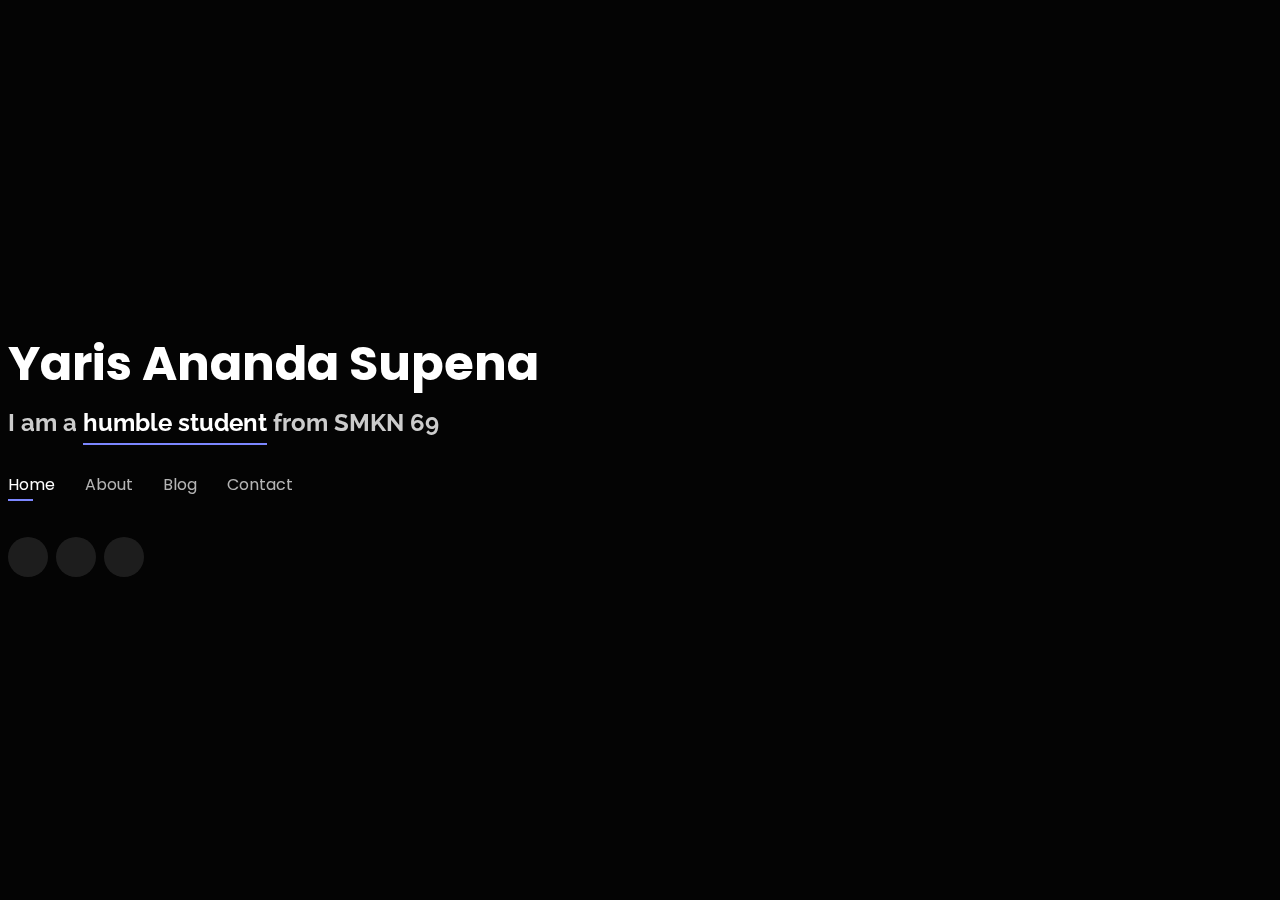
==== index.html @ aca1a290 "Update index.html" ====
<!DOCTYPE html>
<html lang="en">
  <head>
    <meta charset="utf-8" />
    <meta content="width=device-width, initial-scale=1.0" name="viewport" />

    <title>Yaris Ananda Supena</title>
    <meta content="" name="description" />
    <meta content="" name="keywords" />

    <!-- Favicons -->
    <link href="assets/img/logo.png" rel="icon" />
    <link href="assets/img/apple-touch-icon.png" rel="apple-touch-icon" />

    <!-- Google Fonts -->
    <link
      href="https://fonts.googleapis.com/css?family=Open+Sans:300,300i,400,400i,600,600i,700,700i|Raleway:300,300i,400,400i,500,500i,600,600i,700,700i|Poppins:300,300i,400,400i,500,500i,600,600i,700,700i"
      rel="stylesheet"
    />

    <!-- Vendor CSS Files -->
    <link
      href="assets/vendor/bootstrap/css/bootstrap.min.css"
      rel="stylesheet"
    />
    <link
      href="assets/vendor/bootstrap-icons/bootstrap-icons.css"
      rel="stylesheet"
    />
    <link href="assets/vendor/boxicons/css/boxicons.min.css" rel="stylesheet" />
    <link
      href="assets/vendor/glightbox/css/glightbox.min.css"
      rel="stylesheet"
    />
    <link href="assets/vendor/remixicon/remixicon.css" rel="stylesheet" />
    <link href="assets/vendor/swiper/swiper-bundle.min.css" rel="stylesheet" />

    <!-- Template Main CSS File -->
    <link href="assets/css/style.css" rel="stylesheet" />

    <!-- =======================================================
  * Template Name: Personal - v4.7.0
  * Template URL: https://bootstrapmade.com/personal-free-resume-bootstrap-template/
  * Author: BootstrapMade.com
  * License: https://bootstrapmade.com/license/
  ======================================================== -->
  </head>

  <body>
    <!-- ======= Header ======= -->
    <header id="header">
      <div class="container">
        <h1><a href="index.html">Yaris Ananda Supena</a></h1>
        <!-- Uncomment below if you prefer to use an image logo -->
        <!-- <a href="index.html" class="mr-auto"><img src="assets/img/logo.png" alt="" class="img-fluid"></a> -->
        <h2>I am a <span>humble student</span> from SMKN 69</h2>

        <nav id="navbar" class="navbar">
          <ul>
            <li><a class="nav-link active" href="#header">Home</a></li>
            <li><a class="nav-link" href="#about">About</a></li>
            <li><a class="nav-link" href="#portfolio">Blog</a></li>
            <li><a class="nav-link" href="#contact">Contact</a></li>
          </ul>
          <i class="bi bi-list mobile-nav-toggle"></i>
        </nav>
        <!-- .navbar -->

        <div class="social-links">
          <a href="https://wa.me/6295341441654" target="_blank" class="github"
            ><i class="bi bi-whatsapp"></i
          ></a>
         <a href="https://instagram.com/yarisstod" target="_blank" class="github"
            ><i class="bi bi-instagram"></i
          ></a>
          <a
            href="https://www.facebook.com/Yariss Anandaa" target="_blank"  class="github"
            class="linkedin"
            ><i class="bi bi-facebook"></i
          ></a>
        </div>
      </div>
    </header>
    <!-- End Header -->

    <!-- ======= About Section ======= -->
    <section id="about" class="about">
      <!-- ======= About Me ======= -->
      <div class="about-me container">
        <div class="section-title">
          <h2>About</h2>
          <p>Learn more about me</p>
        </div>

        <div class="row">
          <div class="col-lg-4" data-aos="fade-right">
            <img src="assets/img/about-image.png" class="img-fluid" alt="" />
          </div>
          <div class="col-lg-8 pt-4 pt-lg-0 content" data-aos="fade-left">
            <h3>Frontend Developer</h3>
            <p class="fst-italic">
              I design and build user interface components to enhance
              application performance using modern React and ES6 JavaScript.
            </p>
            <div class="row">
              <div class="col-lg-6">
                <ul>
                  <li>
                    <i class="bi bi-chevron-right"></i> <strong>City:</strong>
                    <span>Jakarta Utara</span>
                  </li>
                </ul>
              </div>
              <div class="col-lg-6">
                <ul>
                  <li>
                    <i class="bi bi-chevron-right"></i> <strong>Email:</strong>
                    <span>yarisanandasupena.com</span>
                  </li>
                </ul>
              </div>
            </div>
            <p>
              I use the latest web design technologies to make your website or
              app successful.
            </p>
            <p>
              As a frontend developer, I am always up for learning new
              technologies and constantly exploring new areas of work. I am also
              able to leverage my existing skills and expertise to solve
              challenging problems.
            </p>
          </div>
        </div>
      </div>
      <!-- End About Me -->

      <!-- ======= Skills ======= -->
      <div class="skills container">
        <div class="section-title">
          <h2>Skills</h2>
          <p>These are the technologies that I use on a day to day basis</p>
        </div>

        <div class="row">
          <div class="col-lg-4 col-md-6">
            <div class="skills-box">
              <img
                src="./assets/img/skills/html.png"
                alt="HTML"
                class="skill-indiv"
              />
              <h4>HTML</h4>
            </div>
          </div>

          <div class="col-lg-4 col-md-6 mt-5 mt-md-0">
            <div class="skills-box">
              <img
                src="./assets/img/skills/css-3.png"
                alt="CSS"
                class="skill-indiv"
              />
              <h4>CSS</h4>
            </div>
          </div>

          <div class="col-lg-4 col-md-6 mt-5 mt-lg-0">
            <div class="skills-box">
              <img
                src="./assets/img/skills/js.png"
                alt="JavaScript"
                class="skill-indiv"
              />
              <h4>JavaScript</h4>
            </div>
          </div>

          <div class="col-lg-4 col-md-6 mt-5 mt-lg-0">
            <div class="skills-box">
              <img
                src="./assets/img/skills/atom.png"
                alt="ReactJS"
                class="skill-indiv"
              />
              <h4>ReactJS</h4>
            </div>
          </div>
          <div class="col-lg-4 col-md-6 mt-5 mt-lg-0">
            <div class="skills-box">
              <img
                src="./assets/img/skills/github (1).png"
                alt="Github"
                class="skill-indiv"
              />
              <h4>Github</h4>
            </div>
          </div>
          <div class="col-lg-4 col-md-6 mt-5 mt-lg-0">
            <div class="skills-box">
              <img
                src="./assets/img/skills/fire.png"
                alt="Firebase"
                class="skill-indiv"
              />
              <h4>Firebase</h4>
            </div>
          </div>
        </div>
      </div>
      <!-- End Counts -->
    </section>

    <!-- ======= Portfolio Section ======= -->
    <section id="portfolio" class="portfolio">
      <div class="container">
        <div class="section-title">
          <h2>Projects</h2>
          <p>Recent work and projects</p>
        </div>

        <div class="row portfolio-container">
          <div class="col-lg-4 col-md-6 portfolio-item filter-web">
            <div class="portfolio-wrap">
              <img
                src="./assets/img/Projects/flame.jpeg"
                class="img-fluid"
                alt=""
              />
              <div class="portfolio-info">
                <h4>Proposal PKK BAB 1</h4>
                <div class="portfolio-links">
                  <a
                    href="project-details-1.html"
                    data-gallery="portfolioDetailsGallery"
                    data-glightbox="type: external"
                    class="portfolio-details-lightbox"
                    title="Project Details"
                    ><i class="bx bx-link"></i
                  ></a>
                </div>
              </div>
            </div>
          </div>
          <div class="col-lg-4 col-md-6 portfolio-item filter-web">
            <div class="portfolio-wrap">
              <img
                src="./assets/img/Projects/p2-main-image.png"
                class="img-fluid"
                alt=""
              />
              <div class="portfolio-info">
                <h4>Spotify Clone</h4>
                <div class="portfolio-links">
                  <a
                    href="project-details-2.html"
                    data-gallery="portfolioDetailsGallery"
                    data-glightbox="type: external"
                    class="portfolio-details-lightbox"
                    title="Portfolio Details"
                    ><i class="bx bx-link"></i
                  ></a>
                </div>
              </div>
            </div>
          </div>
          <div class="col-lg-4 col-md-6 portfolio-item filter-web">
            <div class="portfolio-wrap">
              <img
                src="assets/img/Projects/p3-main-image.jpeg"
                class="img-fluid"
                alt=""
              />
              <div class="portfolio-info">
                <h4>Tech Habitat</h4>
                <div class="portfolio-links">
                  <a
                    href="project-details-3.html"
                    data-gallery="portfolioDetailsGallery"
                    data-glightbox="type: external"
                    class="portfolio-details-lightbox"
                    title="Portfolio Details"
                    ><i class="bx bx-link"></i
                  ></a>
                </div>
              </div>
            </div>
          </div>
          <div class="col-lg-4 col-md-6 portfolio-item filter-web">
            <div class="portfolio-wrap">
              <img
                src="assets/img/Projects/p4-main-image.png"
                class="img-fluid"
                alt=""
              />
              <div class="portfolio-info">
                <h4>Guess My Number</h4>
                <div class="portfolio-links">
                  <a
                    href="project-details-4.html"
                    data-gallery="portfolioDetailsGallery"
                    data-glightbox="type: external"
                    class="portfolio-details-lightbox"
                    title="Portfolio Details"
                    ><i class="bx bx-link"></i
                  ></a>
                </div>
              </div>
            </div>
          </div>
        </div>
      </div>
    </section>
    <!-- End Portfolio Section -->

    <!-- ======= Contact Section ======= -->
    <section id="contact" class="contact">
      <div class="container">
        <div class="section-title">
          <h2>Contact</h2>
          <p>Contact Me</p>
        </div>

        <div class="row mt-2">
          <div class="col-md-6 mt-4 d-flex align-items-stretch">
            <div class="info-box">
              <i class="bx bx-map"></i>
              <h3>Location</h3>
              <p>Jakarta Timur</p>
            </div>
          </div>

          <div class="col-md-6 mt-4 d-flex align-items-stretch">
            <div class="info-box">
              <i class="bx bx-envelope"></i>
              <h3>Email Me</h3>
              <p>radityaafzalzhafran@gmail.com</p>
            </div>
          </div>
        </div>

        <form
          action="POST"
          method="POST"
          role="form"
          class="php-email-form mt-4"
          data-netlify="true"
          data-netlify-recaptcha="true"
        >
          <div class="row">
            <div class="col-md-6 form-group">
              <input
                type="text"
                name="name"
                class="form-control"
                id="name"
                placeholder="Your Name"
                required
              />
            </div>
            <div class="col-md-6 form-group mt-3 mt-md-0">
              <input
                type="email"
                class="form-control"
                name="email"
                id="email"
                placeholder="Your Email"
                required
              />
            </div>
          </div>
          <div class="form-group mt-3">
            <input
              type="text"
              class="form-control"
              name="subject"
              id="subject"
              placeholder="Subject"
              required
            />
          </div>
          <div class="form-group mt-3">
            <textarea
              class="form-control"
              name="message"
              rows="5"
              placeholder="Message"
              required
            ></textarea>
          </div>
          <div data-netlify-recaptcha="true"></div>
          <div class="my-3">
            <div class="loading">Loading</div>
            <div class="sent-message">
              Your message has been sent. Thank you!
            </div>
          </div>

          <div class="text-center">
            <button type="submit">Send Message</button>
          </div>
        </form>
      </div>
    </section>
    <!-- End Contact Section -->

    <!-- Vendor JS Files -->
    <script src="assets/vendor/purecounter/purecounter.js"></script>
    <script src="assets/vendor/bootstrap/js/bootstrap.bundle.min.js"></script>
    <script src="assets/vendor/glightbox/js/glightbox.min.js"></script>
    <script src="assets/vendor/isotope-layout/isotope.pkgd.min.js"></script>
    <script src="assets/vendor/swiper/swiper-bundle.min.js"></script>
    <script src="assets/vendor/waypoints/noframework.waypoints.js"></script>
    <script src="assets/vendor/php-email-form/validate.js"></script>

    <!-- Template Main JS File -->
    <script src="assets/js/main.js"></script>
  </body>
</html>
---- assets/css/style.css ----
/**
* Template Name: Personal - v4.7.0
* Template URL: https://bootstrapmade.com/personal-free-resume-bootstrap-template/
* Author: BootstrapMade.com
* License: https://bootstrapmade.com/license/
*/

/*--------------------------------------------------------------
# General
--------------------------------------------------------------*/
body {
  font-family: "Open Sans", sans-serif;
  background-color: #040404;
  color: #fff;
  position: relative;
  background: transparent;
}
body::before {
  content: "";
  position: fixed;
  background: #040404 url("../img/bg.jpg") top right no-repeat;
  background-size: cover;
  left: 0;
  right: 0;
  top: 0;
  height: 100vh;
  z-index: -1;
}
@media (min-width: 1024px) {
  body::before {
    background-attachment: fixed;
  }
}

a {
  color: #7c87ff;
  text-decoration: none;
}

a:hover {
  color: #7c87ff;
  text-decoration: none;
}

h1,
h2,
h3,
h4,
h5,
h6 {
  font-family: "Raleway", sans-serif;
}

/*--------------------------------------------------------------
# Header
--------------------------------------------------------------*/
#header {
  transition: ease-in-out 0.3s;
  position: relative;
  height: 100vh;
  display: flex;
  align-items: center;
  z-index: 997;
  overflow-y: auto;
}
#header * {
  transition: ease-in-out 0.3s;
}
#header h1 {
  font-size: 48px;
  margin: 0;
  padding: 0;
  line-height: 1;
  font-weight: 700;
  font-family: "Poppins", sans-serif;
}
#header h1 a,
#header h1 a:hover {
  color: #fff;
  line-height: 1;
  display: inline-block;
}
#header h2 {
  font-size: 24px;
  margin-top: 20px;
  color: rgba(255, 255, 255, 0.8);
}
#header h2 span {
  color: #fff;
  border-bottom: 2px solid #7c87ff;
  padding-bottom: 6px;
}
#header img {
  padding: 0;
  margin: 0;
}
#header .social-links {
  margin-top: 40px;
  display: flex;
}
#header .social-links a {
  font-size: 16px;
  display: flex;
  justify-content: center;
  align-items: center;
  background: rgba(255, 255, 255, 0.1);
  color: #fff;
  line-height: 1;
  margin-right: 8px;
  border-radius: 50%;
  width: 40px;
  height: 40px;
}
#header .social-links a:hover {
  background: #7c87ff;
}
@media (max-width: 992px) {
  #header h1 {
    font-size: 36px;
  }
  #header h2 {
    font-size: 20px;
    line-height: 30px;
  }
  #header .social-links {
    margin-top: 15px;
  }
  #header .container {
    display: flex;
    flex-direction: column;
    align-items: center;
  }
}

/* Header Top */
#header.header-top {
  height: 80px;
  position: fixed;
  left: 0;
  top: 0;
  right: 0;
  background: rgba(0, 0, 0, 0.9);
}
#header.header-top .social-links,
#header.header-top h2 {
  display: none;
}
#header.header-top h1 {
  margin-right: auto;
  font-size: 36px;
}
#header.header-top .container {
  display: flex;
  align-items: center;
}
#header.header-top .navbar {
  margin: 0;
}
@media (max-width: 768px) {
  #header.header-top {
    height: 60px;
  }
  #header.header-top h1 {
    font-size: 26px;
  }
}

/*--------------------------------------------------------------
# Navigation Menu
--------------------------------------------------------------*/
/**
* Desktop Navigation 
*/
.navbar {
  padding: 0;
  margin-top: 35px;
}
.navbar ul {
  margin: 0;
  padding: 0;
  display: flex;
  list-style: none;
  align-items: center;
}
.navbar li {
  position: relative;
}
.navbar li + li {
  margin-left: 30px;
}
.navbar a,
.navbar a:focus {
  display: flex;
  align-items: center;
  justify-content: space-between;
  padding: 0;
  font-family: "Poppins", sans-serif;
  font-size: 16px;
  font-weight: 400;
  color: rgba(255, 255, 255, 0.7);
  white-space: nowrap;
  transition: 0.3s;
}
.navbar a i,
.navbar a:focus i {
  font-size: 12px;
  line-height: 0;
  margin-left: 5px;
}
.navbar a:before {
  content: "";
  position: absolute;
  width: 0;
  height: 2px;
  bottom: -4px;
  left: 0;
  background-color: #7c87ff;
  visibility: hidden;
  width: 0px;
  transition: all 0.3s ease-in-out 0s;
}
.navbar a:hover:before,
.navbar li:hover > a:before,
.navbar .active:before {
  visibility: visible;
  width: 25px;
}
.navbar a:hover,
.navbar .active,
.navbar .active:focus,
.navbar li:hover > a {
  color: #fff;
}

/**
* Mobile Navigation 
*/
.mobile-nav-toggle {
  color: #fff;
  font-size: 28px;
  cursor: pointer;
  display: none;
  line-height: 0;
  transition: 0.5s;
  position: fixed;
  right: 15px;
  top: 15px;
}

@media (max-width: 991px) {
  .mobile-nav-toggle {
    display: block;
  }

  .navbar ul {
    display: none;
  }
}
.navbar-mobile {
  position: fixed;
  overflow: hidden;
  top: 0;
  right: 0;
  left: 0;
  bottom: 0;
  background: rgba(0, 0, 0, 0.9);
  transition: 0.3s;
  z-index: 999;
  margin-top: 0;
}
.navbar-mobile .mobile-nav-toggle {
  position: absolute;
  top: 15px;
  right: 15px;
}
.navbar-mobile ul {
  display: block;
  position: absolute;
  top: 55px;
  right: 15px;
  bottom: 45px;
  left: 15px;
  padding: 10px 0;
  overflow-y: auto;
  transition: 0.3s;
  border: 2px solid rgba(255, 255, 255, 0.2);
}
.navbar-mobile li {
  padding: 12px 20px;
}
.navbar-mobile li + li {
  margin: 0;
}
.navbar-mobile a,
.navbar-mobile a:focus {
  font-size: 16px;
  position: relative;
}

/*--------------------------------------------------------------
# Sections General
--------------------------------------------------------------*/
section {
  overflow: hidden;
  position: absolute;
  width: 100%;
  top: 140px;
  bottom: 100%;
  opacity: 0;
  transition: ease-in-out 0.4s;
  z-index: 2;
}
section.section-show {
  top: 100px;
  bottom: auto;
  opacity: 1;
  padding-bottom: 45px;
}
section .container {
  background: rgba(0, 0, 0, 0.9);
  padding: 30px;
}
@media (max-width: 768px) {
  section {
    top: 120px;
  }
  section.section-show {
    top: 80px;
  }
}

.section-title h2 {
  font-size: 14px;
  font-weight: 500;
  padding: 0;
  line-height: 1px;
  margin: 0 0 20px 0;
  letter-spacing: 2px;
  text-transform: uppercase;
  color: #aaaaaa;
  font-family: "Poppins", sans-serif;
}
.section-title h2::after {
  content: "";
  width: 120px;
  height: 1px;
  display: inline-block;
  background: #7c87ff;
  margin: 4px 10px;
}
.section-title p {
  margin: 0;
  margin: -15px 0 15px 0;
  font-size: 36px;
  font-weight: 700;
  text-transform: uppercase;
  font-family: "Poppins", sans-serif;
  color: #fff;
}

/*--------------------------------------------------------------
# About
--------------------------------------------------------------*/
.about-me .content h3 {
  font-weight: 700;
  font-size: 26px;
  color: #7c87ff;
}
.about-me .content ul {
  list-style: none;
  padding: 0;
}
.about-me .content ul li {
  margin-bottom: 20px;
  display: flex;
  align-items: center;
}
.about-me .content ul strong {
  margin-right: 10px;
}
.about-me .content ul i {
  font-size: 16px;
  margin-right: 5px;
  color: #7c87ff;
  line-height: 0;
}
.about-me .content p:last-child {
  margin-bottom: 0;
}

/*--------------------------------------------------------------
# Skills
--------------------------------------------------------------*/
.skills {
  padding: 70px 0 60px;
}
.skills .skills-box {
  display: flex;
  flex-direction: column;
  align-items: center;
  padding: 30px 30px 25px 30px;
  margin: 20px 0px;
  width: 100%;
  position: relative;
  text-align: center;
  background: rgba(255, 255, 255, 0.08);
}

.skills .section-title p {
  font-size: 16px;
  padding-bottom: 30 px;
}

.skill-indiv {
  margin-bottom: 15px;
  height: 38px;
  width: 38px;
}

/*--------------------------------------------------------------
# Portfolio
--------------------------------------------------------------*/
.portfolio .portfolio-item {
  margin-bottom: 30px;
}
.portfolio #portfolio-flters {
  padding: 0;
  margin: 0 auto 15px auto;
  list-style: none;
  text-align: center;
  border-radius: 50px;
  padding: 2px 15px;
}
.portfolio #portfolio-flters li {
  cursor: pointer;
  display: inline-block;
  padding: 8px 16px 10px 16px;
  font-size: 14px;
  font-weight: 600;
  line-height: 1;
  text-transform: uppercase;
  color: #fff;
  background: rgba(255, 255, 255, 0.1);
  margin: 0 3px 10px 3px;
  transition: all 0.3s ease-in-out;
  border-radius: 4px;
}
.portfolio #portfolio-flters li:hover,
.portfolio #portfolio-flters li.filter-active {
  background: #7c87ff;
}
.portfolio #portfolio-flters li:last-child {
  margin-right: 0;
}
.portfolio .portfolio-wrap {
  transition: 0.3s;
  position: relative;
  overflow: hidden;
  z-index: 1;
  background: rgba(0, 0, 0, 0.6);
}
.portfolio .portfolio-wrap::before {
  content: "";
  background: rgba(0, 0, 0, 0.6);
  position: absolute;
  left: 30px;
  right: 30px;
  top: 30px;
  bottom: 30px;
  transition: all ease-in-out 0.3s;
  z-index: 2;
  opacity: 0;
}
.portfolio .portfolio-wrap .portfolio-info {
  opacity: 0;
  position: absolute;
  top: 0;
  left: 0;
  right: 0;
  bottom: 0;
  text-align: center;
  z-index: 3;
  transition: all ease-in-out 0.3s;
  display: flex;
  flex-direction: column;
  justify-content: center;
  align-items: center;
}
.portfolio .portfolio-wrap .portfolio-info::before {
  display: block;
  content: "";
  width: 48px;
  height: 48px;
  position: absolute;
  top: 35px;
  left: 35px;
  border-top: 3px solid #fff;
  border-left: 3px solid #fff;
  transition: all 0.5s ease 0s;
  z-index: 9994;
}
.portfolio .portfolio-wrap .portfolio-info::after {
  display: block;
  content: "";
  width: 48px;
  height: 48px;
  position: absolute;
  bottom: 35px;
  right: 35px;
  border-bottom: 3px solid #fff;
  border-right: 3px solid #fff;
  transition: all 0.5s ease 0s;
  z-index: 9994;
}
.portfolio .portfolio-wrap .portfolio-info h4 {
  font-size: 20px;
  color: #fff;
  font-weight: 600;
}
.portfolio .portfolio-wrap .portfolio-info p {
  color: #ffffff;
  font-size: 14px;
  text-transform: uppercase;
  padding: 0;
  margin: 0;
}
.portfolio .portfolio-wrap .portfolio-links {
  text-align: center;
  z-index: 4;
}
.portfolio .portfolio-wrap .portfolio-links a {
  color: #fff;
  margin: 0 2px;
  font-size: 28px;
  display: inline-block;
  transition: 0.3s;
}
.portfolio .portfolio-wrap .portfolio-links a:hover {
  color: #63eda3;
}
.portfolio .portfolio-wrap:hover::before {
  top: 0;
  left: 0;
  right: 0;
  bottom: 0;
  opacity: 1;
}
.portfolio .portfolio-wrap:hover .portfolio-info {
  opacity: 1;
}
.portfolio .portfolio-wrap:hover .portfolio-info::before {
  top: 15px;
  left: 15px;
}
.portfolio .portfolio-wrap:hover .portfolio-info::after {
  bottom: 15px;
  right: 15px;
}

/*--------------------------------------------------------------
# Portfolio Details
--------------------------------------------------------------*/
.portfolio-details {
  padding-top: 40px;
  background: rgba(0, 0, 0, 0.8);
  position: fixed;
  left: 0;
  right: 0;
  top: 0;
  bottom: 0;
  overflow-y: auto;
}
.portfolio-details .container {
  padding-top: 20px;
  padding-bottom: 40px;
}
.portfolio-details .portfolio-title {
  font-size: 26px;
  font-weight: 700;
  margin-bottom: 20px;
}
.portfolio-details .portfolio-info {
  padding-top: 45px;
}
.portfolio-details .portfolio-info h3 {
  font-size: 22px;
  font-weight: 400;
  margin-bottom: 20px;
}
.portfolio-details .portfolio-info ul {
  list-style: none;
  padding: 0;
  font-size: 15px;
}
.portfolio-details .portfolio-info ul li + li {
  margin-top: 10px;
}
.portfolio-details .portfolio-info p {
  font-size: 15px;
  padding: 15px 0 0 0;
}
@media (max-width: 992px) {
  .portfolio-details .portfolio-info {
    padding-top: 20px;
  }
}
.portfolio-details .swiper-pagination {
  margin-top: 20px;
  position: relative;
}
.portfolio-details .swiper-pagination .swiper-pagination-bullet {
  width: 12px;
  height: 12px;
  opacity: 1;
  background-color: rgba(255, 255, 255, 0.3);
}
.portfolio-details .swiper-pagination .swiper-pagination-bullet-active {
  background-color: #7c87ff;
}

#project-image {
  max-height: 60vh;
  max-width: 60vw;
}

/*--------------------------------------------------------------
# Contact
--------------------------------------------------------------*/
.contact .info-box {
  color: #444444;
  padding: 20px;
  width: 100%;
  background: rgba(255, 255, 255, 0.08);
}
.contact .info-box i.bx {
  font-size: 24px;
  color: #7c87ff;
  border-radius: 50%;
  padding: 14px;
  float: left;
  background: rgba(255, 255, 255, 0.1);
}
.contact .info-box h3 {
  font-size: 20px;
  color: rgba(255, 255, 255, 0.5);
  font-weight: 700;
  margin: 10px 0 8px 68px;
}
.contact .info-box p {
  padding: 0;
  color: #fff;
  line-height: 24px;
  font-size: 14px;
  margin: 0 0 0 68px;
}
.contact .info-box .social-links {
  margin: 5px 0 0 68px;
  display: flex;
}
.contact .info-box .social-links a {
  font-size: 18px;
  display: inline-block;
  color: #fff;
  line-height: 1;
  margin-right: 12px;
  transition: 0.3s;
}
.contact .info-box .social-links a:hover {
  color: #7c87ff;
}
.contact .php-email-form {
  padding: 30px;
  background: rgba(255, 255, 255, 0.08);
}

.contact .php-email-form .sent-message {
  display: none;
  background: rgba(255, 255, 255, 0.08);
  background: #7c87ff;
  text-align: center;
  padding: 15px;
  font-weight: 600;
}
.contact .php-email-form .loading {
  display: none;
  background: rgba(255, 255, 255, 0.08);
  text-align: center;
  padding: 15px;
}
.contact .php-email-form .loading:before {
  content: "";
  display: inline-block;
  border-radius: 50%;
  width: 24px;
  height: 24px;
  margin: 0 10px -6px 0;
  border: 3px solid #18d26e;
  border-top-color: #eee;
  -webkit-animation: animate-loading 1s linear infinite;
  animation: animate-loading 1s linear infinite;
}
.contact .php-email-form input,
.contact .php-email-form textarea {
  border-radius: 0;
  box-shadow: none;
  font-size: 14px;
  background: rgba(255, 255, 255, 0.08);
  border: 0;
  transition: 0.3s;
  color: #fff;
}
.contact .php-email-form input:focus,
.contact .php-email-form textarea:focus {
  background-color: rgba(255, 255, 255, 0.11);
}
.contact .php-email-form input::-moz-placeholder,
.contact .php-email-form textarea::-moz-placeholder {
  color: rgba(255, 255, 255, 0.3);
  opacity: 1;
}
.contact .php-email-form input::placeholder,
.contact .php-email-form textarea::placeholder {
  color: rgba(255, 255, 255, 0.3);
  opacity: 1;
}
.contact .php-email-form input {
  padding: 10px 15px;
}
.contact .php-email-form textarea {
  padding: 12px 15px;
}
.contact .php-email-form button[type="submit"] {
  background: #7c87ff;
  border: 0;
  padding: 10px 30px;
  color: #fff;
  transition: 0.4s;
  border-radius: 4px;
}
.contact .php-email-form button[type="submit"]:hover {
  background: #7c87ff;
}
@-webkit-keyframes animate-loading {
  0% {
    transform: rotate(0deg);
  }
  100% {
    transform: rotate(360deg);
  }
}
@keyframes animate-loading {
  0% {
    transform: rotate(0deg);
  }
  100% {
    transform: rotate(360deg);
  }
}

/*--------------------------------------------------------------
# Credits
--------------------------------------------------------------*/
.credits {
  position: fixed;
  right: 0;
  left: 0;
  bottom: 0;
  padding: 15px;
  text-align: right;
  font-size: 13px;
  color: #fff;
  z-index: 999999;
}
@media (max-width: 992px) {
  .credits {
    text-align: center;
    padding: 10px;
    background: rgba(0, 0, 0, 0.8);
  }
}
.credits a {
  color: #7c87ff;
  transition: 0.3s;
}
.credits a:hover {
  color: #fff;
}
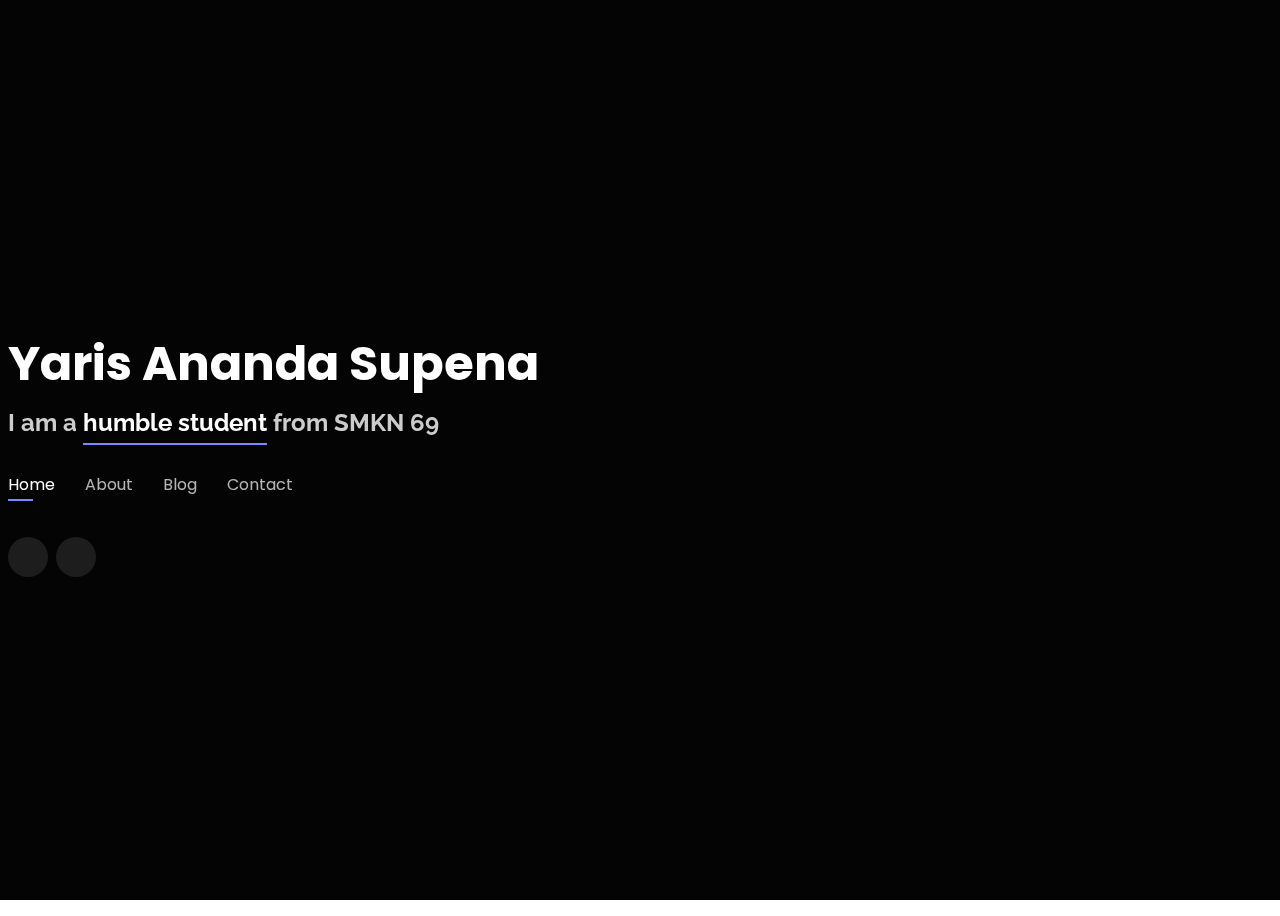
==== commit 1727dd66: "Update index.html" ====
--- a/index.html
+++ b/index.html
@@ -73,11 +73,6 @@
          <a href="https://instagram.com/yarisstod" target="_blank" class="github"
             ><i class="bi bi-instagram"></i
           ></a>
-          <a
-            href="https://www.facebook.com/Yariss Anandaa" target="_blank"  class="github"
-            class="linkedin"
-            ><i class="bi bi-facebook"></i
-          ></a>
         </div>
       </div>
     </header>
@@ -115,7 +110,7 @@
                 <ul>
                   <li>
                     <i class="bi bi-chevron-right"></i> <strong>Email:</strong>
-                    <span>yarisanandasupena.com</span>
+                    <span>yarisanandasupena@gmail.com</span>
                   </li>
                 </ul>
               </div>
